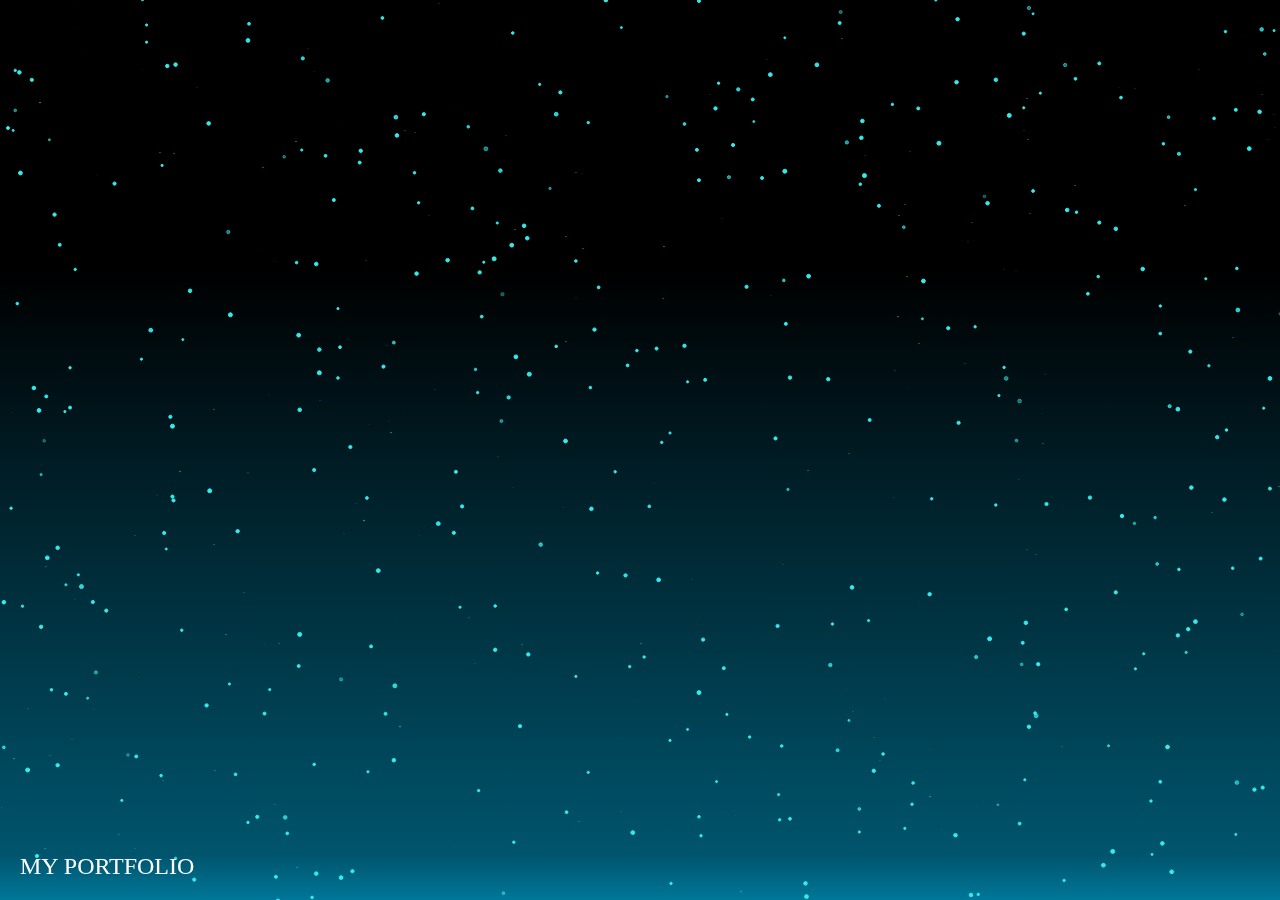
==== index.html @ 4ce7a995 "Add files via upload" ====
<!DOCTYPE html>
<html lang="ko">

<head>
  <meta charset="UTF-8">
  <meta http-equiv="X-UA-Compatible" content="IE=edge">
  <meta name="viewport" content="width=device-width, initial-scale=1.0">
  <meta name="description" content="황재익의 기획포폴사이트 입니다.">
  <meta name="author" content="H.J.I">
  <meta name="generator" content="HTML5">
  <title>HOME</title>
  <meta property="og:type" content="website" />
  <meta property="og:site_name" content="H.J.I website." />
  <meta property="og:title" content="타이틀 이름을 적으세요." />
  <meta property="og:description" content="자신의 사이트에 대한 세부 설명을 적으세요." />
  <meta property="og:image" content="./images/name_seo.png" />
  <!-- 아텐츠주소 대신 자신의 웹페이지 주소로 바꾸세요 -->
  <meta property="og:url" content="https://H.J.I website.com" />
  <meta property="twitter:card" content="summary" />
  <meta property="twitter:site" content="사이트 이름을 적으세요." />
  <meta property="twitter:title" content="타이틀 이름을 적으세요." />
  <meta property="twitter:description" content="자신의 사이트에 대한 세부 설명을 적으세요." />
  <meta property="twitter:image" content="./images/name_seo.png" />
  <!-- 아텐츠주소 대신 자신의 웹페이지 주소로 바꾸세요 -->
  <meta property="twitter:url" content="https://H.J.I website.com" />
  <link rel="icon" href="/favicon.ico" />
  <link rel="stylesheet" href="./main.css">
  <script defer src="./main.js"></script>
</head>

<body>
  <canvas id="canvas"></canvas>

  <a class="portfolio-link" href="/pages/mainpage.html">MY PORTFOLIO</a>
</body>


</html>
---- main.css ----
body {
  padding: 0;
  margin: 0;
  height: 100vh;
}

canvas {
  position: fixed;
  left: 0;
  top: 0;
  width: 100%;
  height: 100%;
  background-color: #000;
  background-image: linear-gradient(
    to top,
    rgba(0, 169, 217, 0.7) 0%,
    rgba(0, 169, 217, 0.5) 5%,
    rgba(0, 169, 217, 0) 70%
  );
}
.portfolio-link {
  position: fixed;
  left: 20px;
  bottom: 20px;
  color: #fff;
  text-decoration: none;
  font-size: 24px;
}
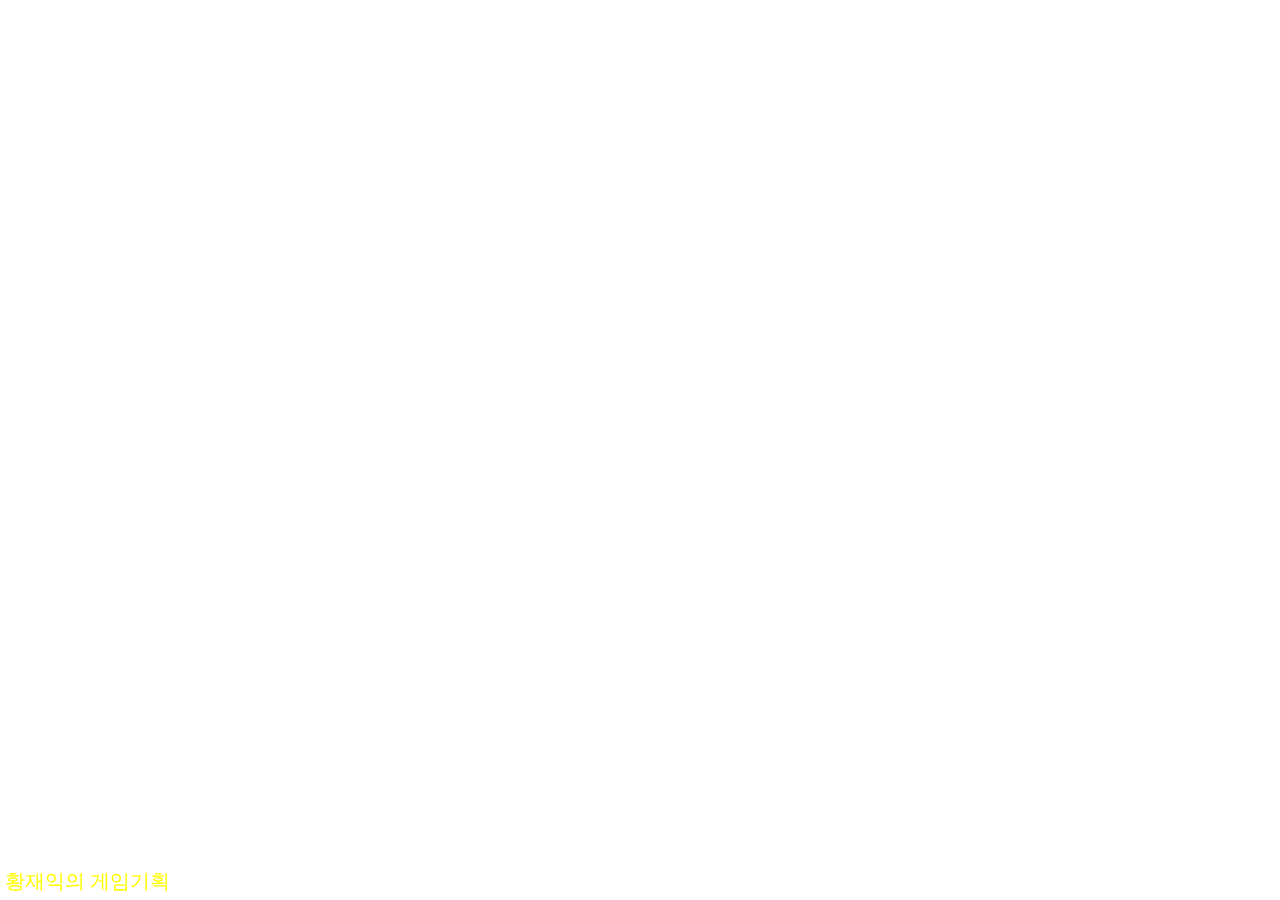
==== commit 78ba6ddb: "Add files via upload" ====
--- a/index.html
+++ b/index.html
@@ -10,28 +10,38 @@
   <meta name="generator" content="HTML5">
   <title>HOME</title>
   <meta property="og:type" content="website" />
-  <meta property="og:site_name" content="H.J.I website." />
-  <meta property="og:title" content="타이틀 이름을 적으세요." />
-  <meta property="og:description" content="자신의 사이트에 대한 세부 설명을 적으세요." />
+  <meta property="og:site_name" content="황재익의 기획포폴사이트 입니다." />
+  <meta property="og:title" content="Intro." />
+  <meta property="og:description" content="게임 첫기획포트폴리오 입니다." />
   <meta property="og:image" content="./images/name_seo.png" />
   <!-- 아텐츠주소 대신 자신의 웹페이지 주소로 바꾸세요 -->
-  <meta property="og:url" content="https://H.J.I website.com" />
+  <meta property="og:url" content="hjiwebsite.netlify.app" />
   <meta property="twitter:card" content="summary" />
-  <meta property="twitter:site" content="사이트 이름을 적으세요." />
-  <meta property="twitter:title" content="타이틀 이름을 적으세요." />
-  <meta property="twitter:description" content="자신의 사이트에 대한 세부 설명을 적으세요." />
+  <meta property="twitter:site" content="황재익의 기획포폴사이트 입니다." />
+  <meta property="twitter:title" content="Intro." />
+  <meta property="twitter:description" content="게임 첫기획포트폴리오 입니다." />
   <meta property="twitter:image" content="./images/name_seo.png" />
   <!-- 아텐츠주소 대신 자신의 웹페이지 주소로 바꾸세요 -->
-  <meta property="twitter:url" content="https://H.J.I website.com" />
+  <meta property="twitter:url" content="hjiwebsite.netlify.app" />
   <link rel="icon" href="/favicon.ico" />
   <link rel="stylesheet" href="./main.css">
+  <!-- <link rel="stylesheet" href="/main.css"> -->
   <script defer src="./main.js"></script>
 </head>
 
 <body>
-  <canvas id="canvas"></canvas>
-
-  <a class="portfolio-link" href="/pages/mainpage.html">MY PORTFOLIO</a>
+  <!-- <canvas id="canvas"></canvas> -->
+<div style="position: fixed; z-index: -1; width: 100%; height: 100%;">
+  <iframe width="100%" height="100%" 
+  src="https://www.youtube.com/embed/CYPzCi2Whq4?si=w4ukdz06Y01jJrCQ&autoplay=1&loop=1&mute=1&playlist=CYPzCi2Whq4" 
+  title="YouTube video player" 
+  frameborder="0" 
+  allow="accelerometer; autoplay; clipboard-write; encrypted-media; gyroscope; picture-in-picture; web-share" allowfullscreen>
+  </iframe>
+</div>
+ <div>
+  <a class="portfolio-link" href="/pages/mainpage.html">황재익의 게임기획</a>
+ </div>
 </body>
 
 
--- a/main.css
+++ b/main.css
@@ -3,7 +3,7 @@
   margin: 0;
   height: 100vh;
 }
-
+/* 
 canvas {
   position: fixed;
   left: 0;
@@ -17,12 +17,12 @@
     rgba(0, 169, 217, 0.5) 5%,
     rgba(0, 169, 217, 0) 70%
   );
-}
+} */
 .portfolio-link {
   position: fixed;
-  left: 20px;
-  bottom: 20px;
-  color: #fff;
+  left: 5px;
+  bottom: 5px;
+  color: #ff0;
   text-decoration: none;
-  font-size: 24px;
+  font-size: 20px;
 }
--- a/main.css
+++ b/main.css
@@ -3,7 +3,7 @@
   margin: 0;
   height: 100vh;
 }
-
+/* 
 canvas {
   position: fixed;
   left: 0;
@@ -17,12 +17,12 @@
     rgba(0, 169, 217, 0.5) 5%,
     rgba(0, 169, 217, 0) 70%
   );
-}
+} */
 .portfolio-link {
   position: fixed;
-  left: 20px;
-  bottom: 20px;
-  color: #fff;
+  left: 5px;
+  bottom: 5px;
+  color: #ff0;
   text-decoration: none;
-  font-size: 24px;
+  font-size: 20px;
 }
